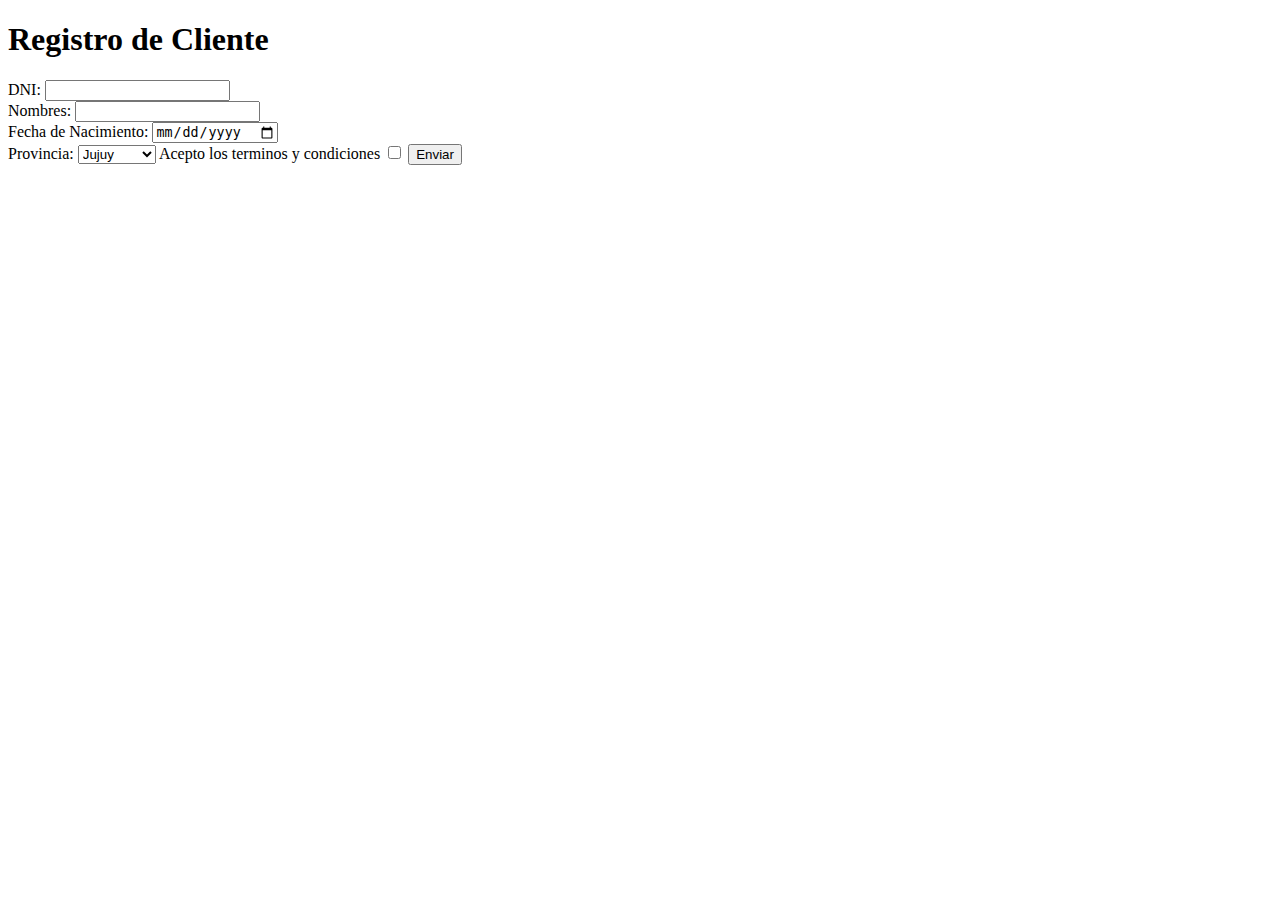
==== tp3_VilteTomas/src/main/resources/templates/form-cliente.html @ c72ac12b "Creacion del html y css" ====
<!DOCTYPE html>
<html lang="es">
	<head>
		<meta charset="UTF-8">
		<title>Formulario de Cliente</title>
		
	</head>
	
	<body>
		<header>
			<h1>Registro de Cliente</h1>
		</header>
		
		<form action="#" method="post">
			<label for="dni">DNI:</label>
			<input type="number" id="dni" name="dni" required="required"><br>
			
			<label for="nombres">Nombres:</label>
			<input type="text" id="nombres" name="nombres" required><br>
			
			<label for="fechaNacimiento">Fecha de Nacimiento:</label>
			<input type="date" id="fechaNacimiento" name="fechaNacimiento" required><br>
			
			<label for="provincia">Provincia:</label>
			<select id="provincia" name="provinica" required>
				<option value="JUJUY">Jujuy</option>
				<option value="SALTA">Salta</option>
				<option value="TUCUMAN">Tucuman</option>
			</select>
			
			<label for="aceptarCondiciones">Acepto los terminos y condiciones</label>
			<input type="checkbox" id="aceptarCondiciones" name="aceptarCondiciones" required>
			
			<button type="submit">Enviar</button>
		</form>
	</body>
</html>
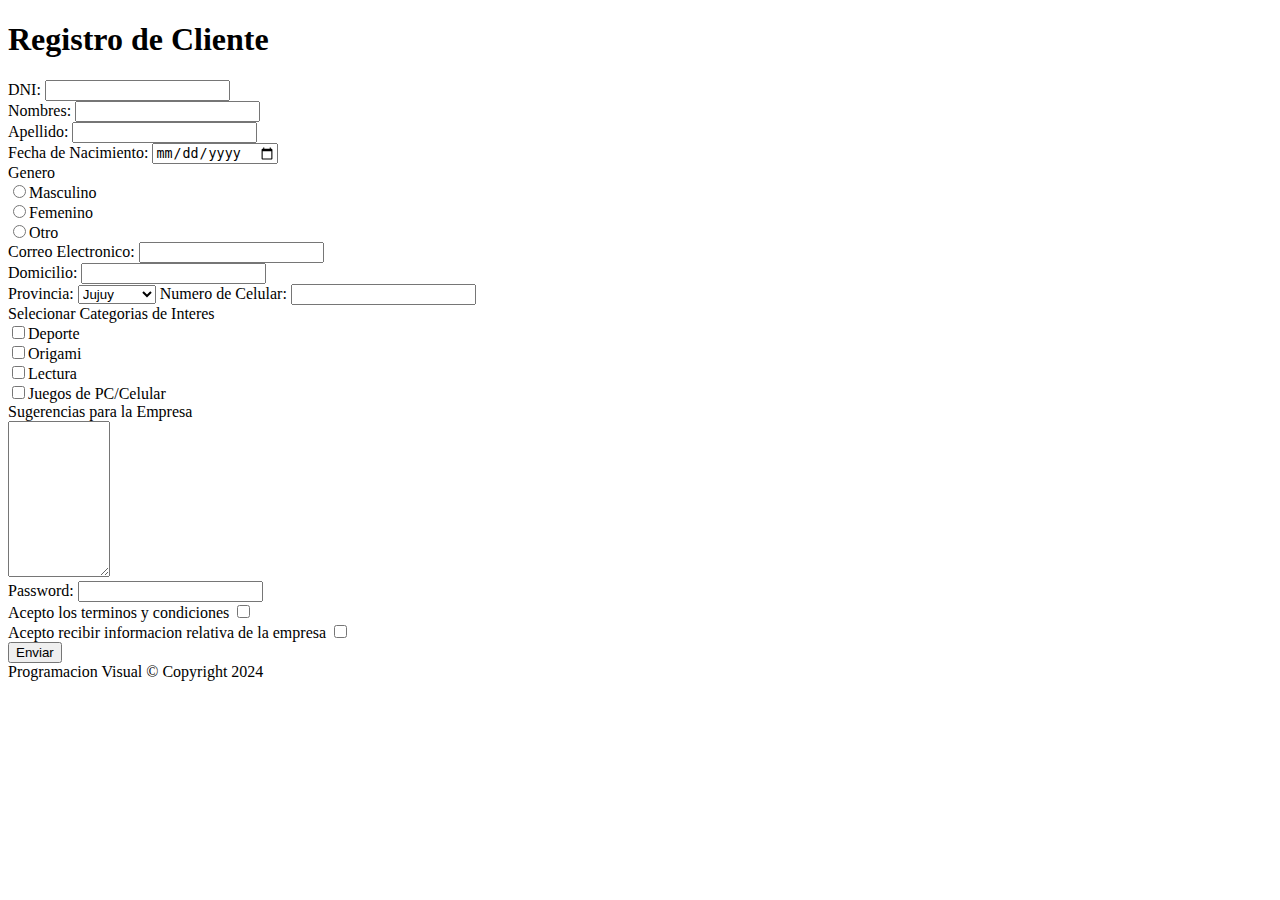
==== commit b2969cd8: "Actualizando form-cliente" ====
--- a/tp3_VilteTomas/src/main/resources/templates/form-cliente.html
+++ b/tp3_VilteTomas/src/main/resources/templates/form-cliente.html
@@ -18,8 +18,22 @@
 			<label for="nombres">Nombres:</label>
 			<input type="text" id="nombres" name="nombres" required><br>
 			
+			<label for="apellido">Apellido:</label>
+			<input type="text" id="apellido" name="apellido" required><br>
+			
 			<label for="fechaNacimiento">Fecha de Nacimiento:</label>
 			<input type="date" id="fechaNacimiento" name="fechaNacimiento" required><br>
+			
+			<label for="genero">Genero</label><br>
+			<input type="radio" id="respuesta" name="respuesta" value="Masculino">Masculino<br>
+			<input type="radio" id="respuesta" name="respuesta" value="Femenino">Femenino<br>
+			<input type="radio" id="respuesta" name="respuesta" value="Otro">Otro<br>
+			
+			<label for="correo">Correo Electronico:</label>
+			<input type="text" id="correo" name="correo" required><br>
+			
+			<label for="domicilio">Domicilio:</label>
+			<input type="text" id="domicilio" name="domicilio" required><br>
 			
 			<label for="provincia">Provincia:</label>
 			<select id="provincia" name="provinica" required>
@@ -28,10 +42,31 @@
 				<option value="TUCUMAN">Tucuman</option>
 			</select>
 			
+			<label for="celualr">Numero de Celular:</label>
+			<input type="number" id="celular" name="celular"><br>
+			
+			<label for="selecionarCategoria">Selecionar Categorias de Interes</label><br>
+			<input type="checkbox" id="deporte" name="deporte" value="Deporte" required>Deporte<br>
+			<input type="checkbox" id="origami" name="orimagi" value="Origami" required>Origami<br>
+			<input type="checkbox" id="lectura" name="lectura" value="Lectura" required>Lectura<br>
+			<input type="checkbox" id="juegos" name="juegos" value="Juegos" required>Juegos de PC/Celular<br>
+			
+			<label for="sugerenciaEmpresa">Sugerencias para la Empresa</label><br>
+			<textarea id="sugerenciaEmpresa" name="sugerenciaEmpresa" rows="10" cols="10"></textarea><br>
+			
+			<label for="password">Password:</label>
+			<input type="number" id="password" name="password" required><br>
+			
 			<label for="aceptarCondiciones">Acepto los terminos y condiciones</label>
-			<input type="checkbox" id="aceptarCondiciones" name="aceptarCondiciones" required>
+			<input type="checkbox" id="aceptarCondiciones" name="aceptarCondiciones" required><br>
+			
+			<label for="informacionEmpresa">Acepto recibir informacion relativa de la empresa</label>
+			<input type="checkbox" id="aceptarCondiciones" name="aceptarCondiciones" required><br>
 			
 			<button type="submit">Enviar</button>
 		</form>
+		<footer>
+			Programacion Visual &copy; Copyright 2024
+		</footer>
 	</body>
 </html>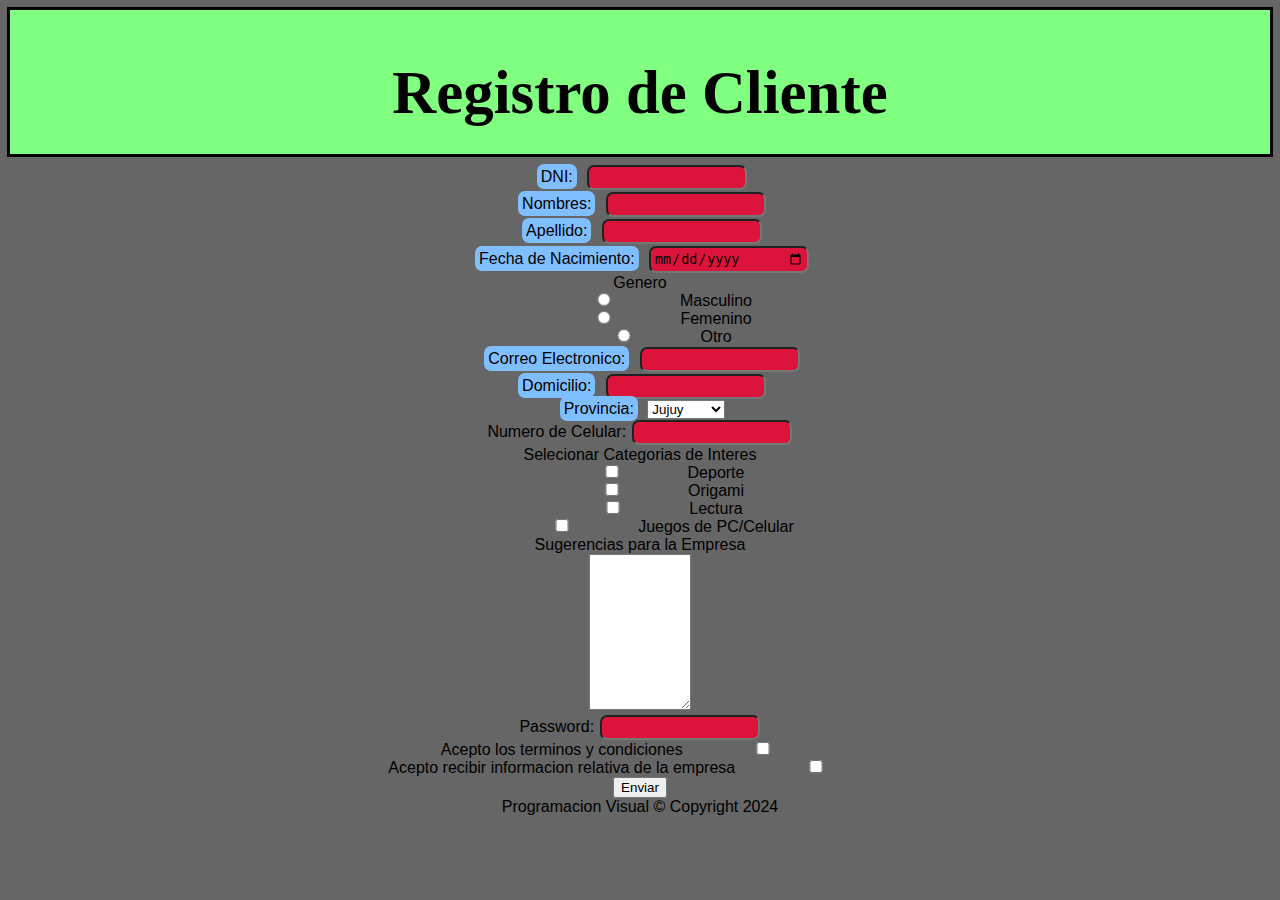
==== commit fecf48cc: "modificaciones" ====
--- a/tp3_VilteTomas/src/main/resources/templates/form-cliente.html
+++ b/tp3_VilteTomas/src/main/resources/templates/form-cliente.html
@@ -3,25 +3,25 @@
 	<head>
 		<meta charset="UTF-8">
 		<title>Formulario de Cliente</title>
-		
+		<link rel="stylesheet" href="../static/css/estilos.css">
 	</head>
 	
-	<body>
-		<header>
+	<body class="estructura">
+		<header id="titular">
 			<h1>Registro de Cliente</h1>
 		</header>
 		
 		<form action="#" method="post">
-			<label for="dni">DNI:</label>
+			<label class="documento" for="dni">DNI:</label>
 			<input type="number" id="dni" name="dni" required="required"><br>
 			
-			<label for="nombres">Nombres:</label>
+			<label class="Nombre" for="nombres">Nombres:</label>
 			<input type="text" id="nombres" name="nombres" required><br>
 			
-			<label for="apellido">Apellido:</label>
+			<label class="Apellido" for="apellido">Apellido:</label>
 			<input type="text" id="apellido" name="apellido" required><br>
 			
-			<label for="fechaNacimiento">Fecha de Nacimiento:</label>
+			<label class="fecha" for="fechaNacimiento">Fecha de Nacimiento:</label>
 			<input type="date" id="fechaNacimiento" name="fechaNacimiento" required><br>
 			
 			<label for="genero">Genero</label><br>
@@ -29,18 +29,18 @@
 			<input type="radio" id="respuesta" name="respuesta" value="Femenino">Femenino<br>
 			<input type="radio" id="respuesta" name="respuesta" value="Otro">Otro<br>
 			
-			<label for="correo">Correo Electronico:</label>
-			<input type="text" id="correo" name="correo" required><br>
+			<label class="Correo" for="correo">Correo Electronico:</label>
+			<input type="email" id="correo" name="correo" required><br>
 			
-			<label for="domicilio">Domicilio:</label>
+			<label class="Domicilio" for="domicilio">Domicilio:</label>
 			<input type="text" id="domicilio" name="domicilio" required><br>
 			
-			<label for="provincia">Provincia:</label>
+			<label class="Provincia" for="provincia">Provincia:</label>
 			<select id="provincia" name="provinica" required>
 				<option value="JUJUY">Jujuy</option>
 				<option value="SALTA">Salta</option>
 				<option value="TUCUMAN">Tucuman</option>
-			</select>
+			</select><br>
 			
 			<label for="celualr">Numero de Celular:</label>
 			<input type="number" id="celular" name="celular"><br>
@@ -55,7 +55,7 @@
 			<textarea id="sugerenciaEmpresa" name="sugerenciaEmpresa" rows="10" cols="10"></textarea><br>
 			
 			<label for="password">Password:</label>
-			<input type="number" id="password" name="password" required><br>
+			<input type="password" id="password" name="password" required><br>
 			
 			<label for="aceptarCondiciones">Acepto los terminos y condiciones</label>
 			<input type="checkbox" id="aceptarCondiciones" name="aceptarCondiciones" required><br>
--- a/tp3_VilteTomas/src/main/resources/static/css/estilos.css
+++ b/tp3_VilteTomas/src/main/resources/static/css/estilos.css
@@ -0,0 +1,170 @@
+@charset "UTF-8";
+
+body{
+	background-color: #00ffff;
+	font-family: Arial, sans-serif;
+	margin: 0;
+	padding: 0;
+}
+
+#encabezado {
+	color:  #000000;
+	padding: 20px;
+	margin: 20px;
+	text-align: center;
+	font-size: 200%;
+}
+
+.menu{
+	text-align: left;
+	margin: 10px;
+	padding: 10px;
+	font-size: 150%;
+}
+
+.enlace {
+	text-align: left;
+	color:  #ffffff;
+}
+
+.principal{
+	margin: 30px;
+	font-size: 150%;
+	font-weight: 150%;
+}
+
+.seccion{
+	margin: 20px;
+}
+
+.titulo{
+	font-family: cursive;
+	border: double;
+	background-color: #ffffff;
+	width: 470px;
+}
+
+.parrafo{
+	font-family: monospace;
+}
+
+.listaOrdenada{
+	display: block;
+	border: solid #ffffff;
+	width: 400px;
+}
+
+.listaNormal{
+	display: block;
+	border: solid #ffffff;
+	width: 400px;
+}
+
+.tabla{
+	border: solid #ffffff;
+}
+
+.adicional{
+	font-size: 150%;
+}
+
+.descarga{
+	color: #ffffff;
+}
+
+.imagen{
+	display: block;
+	padding: 10px;
+}
+
+#pie{
+	font-size: 150%;
+	
+}
+
+.informacion{
+	color: #ffffff;
+	padding: 20px;
+}
+
+.estructura{
+	background-color: #666666;
+	text-align: center; 
+	
+}
+
+#titular{
+	font-family: times new romas;
+	text-align: center;
+	font-size: 190%;
+	padding: 7px;
+	margin: 7px;
+	border: solid; 
+	height: 130px;
+	background-color: #80ff80;
+}
+
+.documento{
+	padding: 4px;
+	margin: 5px;
+	background-color:  #80bfff;
+	border-radius: 7px;
+	border: sold white;
+
+}
+
+.Nombre{
+	padding: 4px;
+	margin: 5px;
+	background-color:  #80bfff;
+	border-radius: 7px;
+	border: sold white;
+}
+
+.Apellido{
+	padding: 4px;
+	margin: 5px;
+	background-color:  #80bfff;
+	border-radius: 7px;
+	border: sold white;
+}
+
+.fecha{
+	padding: 4px;
+	margin: 5px;
+	background-color:  #80bfff;
+	border-radius: 7px;
+	border: sold white;
+}
+
+.Correo{
+	padding: 4px;
+	margin: 5px;
+	background-color:  #80bfff;
+	border-radius: 7px;
+	border: sold white;
+}
+
+.Domicilio{
+	padding: 4px;
+	margin: 5px;
+	background-color:  #80bfff;
+	border-radius: 7px;
+	border: sold white;
+}
+
+.Provincia{
+	padding: 4px;
+	margin: 5px;
+	background-color:  #80bfff;
+	border-radius: 7px;
+	border: sold white;
+}
+input{
+	padding: 3px;
+	margin: 1px;
+	background-color:  #dc143c;
+	border: sold #ffffff;
+	border-radius: 7px;
+	width: 150px;
+}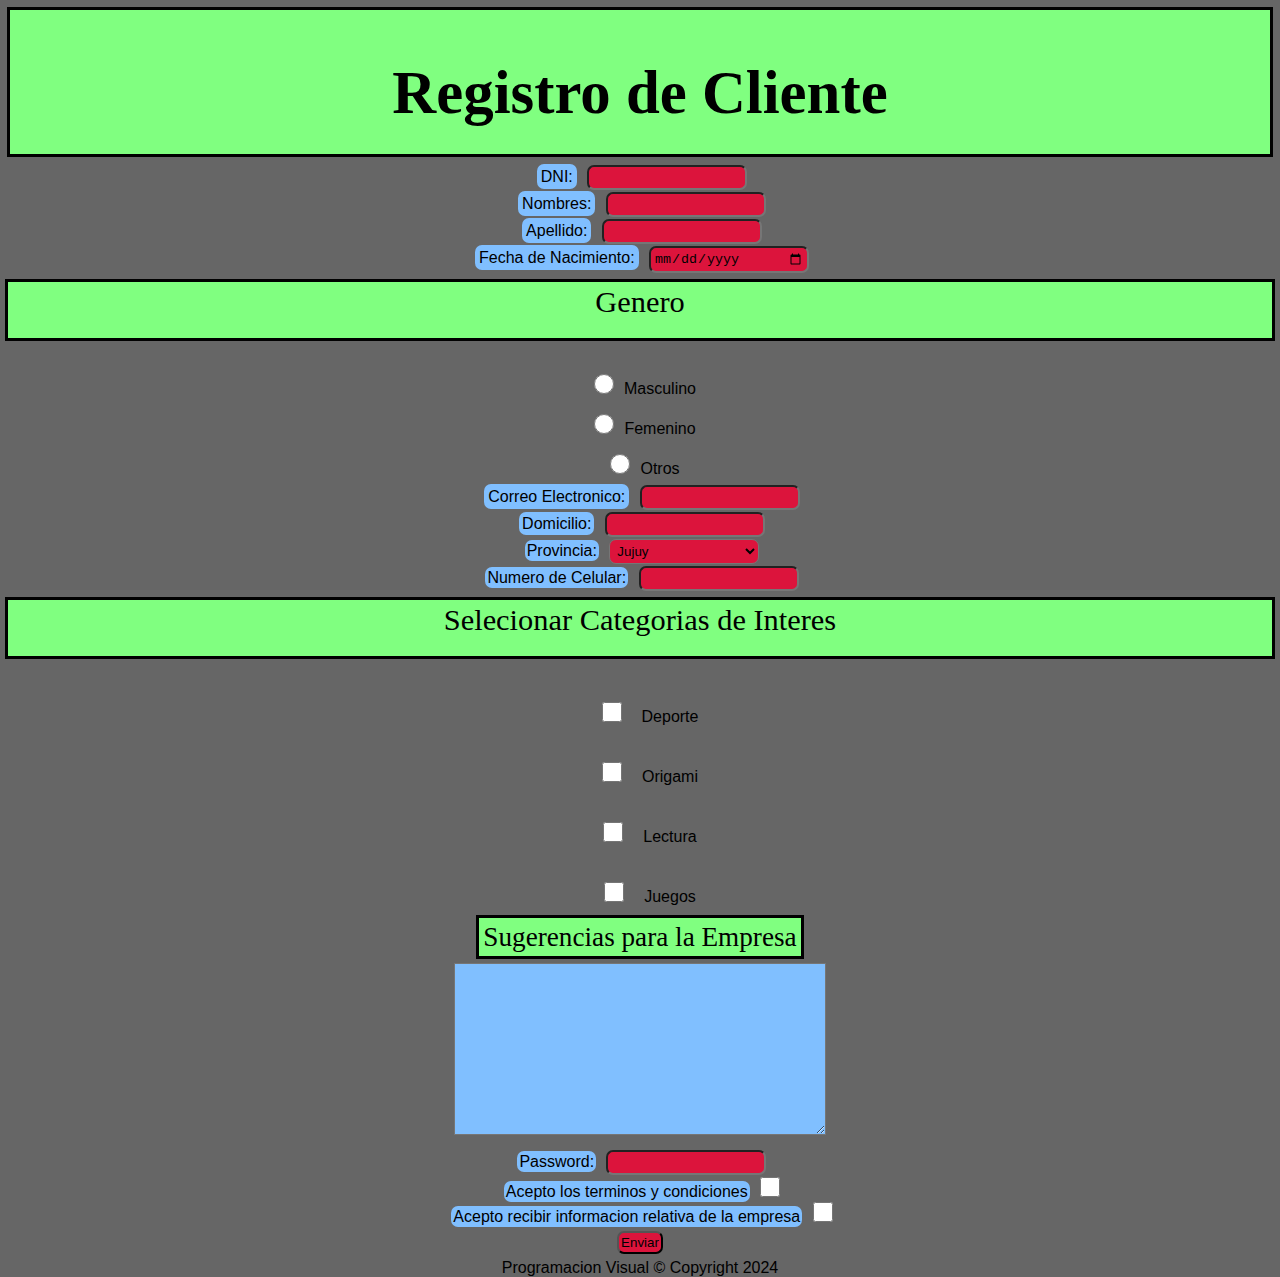
==== commit 57ab8462: "Finalizacion del tp3 parte2" ====
--- a/tp3_VilteTomas/src/main/resources/templates/form-cliente.html
+++ b/tp3_VilteTomas/src/main/resources/templates/form-cliente.html
@@ -24,10 +24,10 @@
 			<label class="fecha" for="fechaNacimiento">Fecha de Nacimiento:</label>
 			<input type="date" id="fechaNacimiento" name="fechaNacimiento" required><br>
 			
-			<label for="genero">Genero</label><br>
+			<label class="genero" for="genero">Genero</label><br>
 			<input type="radio" id="respuesta" name="respuesta" value="Masculino">Masculino<br>
 			<input type="radio" id="respuesta" name="respuesta" value="Femenino">Femenino<br>
-			<input type="radio" id="respuesta" name="respuesta" value="Otro">Otro<br>
+			<input type="radio" id="respuesta" name="respuesta" value="Otro">Otros<br>
 			
 			<label class="Correo" for="correo">Correo Electronico:</label>
 			<input type="email" id="correo" name="correo" required><br>
@@ -42,28 +42,28 @@
 				<option value="TUCUMAN">Tucuman</option>
 			</select><br>
 			
-			<label for="celualr">Numero de Celular:</label>
+			<label class="celular" for="celualr">Numero de Celular:</label>
 			<input type="number" id="celular" name="celular"><br>
 			
-			<label for="selecionarCategoria">Selecionar Categorias de Interes</label><br>
-			<input type="checkbox" id="deporte" name="deporte" value="Deporte" required>Deporte<br>
-			<input type="checkbox" id="origami" name="orimagi" value="Origami" required>Origami<br>
-			<input type="checkbox" id="lectura" name="lectura" value="Lectura" required>Lectura<br>
-			<input type="checkbox" id="juegos" name="juegos" value="Juegos" required>Juegos de PC/Celular<br>
+			<label class="categoria" for="selecionarCategoria">Selecionar Categorias de Interes</label><br>
+				<input  type="checkbox" id="deporte" name="deporte" value="Deporte" required>Deporte<br>
+				<input  type="checkbox" id="origami" name="orimagi" value="Origami" required>Origami<br>
+				<input  type="checkbox" id="lectura" name="lectura" value="Lectura" required>Lectura<br>
+				<input  type="checkbox" id="juegos" name="juegos" value="Juegos" required>Juegos<br>
 			
-			<label for="sugerenciaEmpresa">Sugerencias para la Empresa</label><br>
+			<label class="Empresa" for="sugerenciaEmpresa">Sugerencias para la Empresa</label><br>
 			<textarea id="sugerenciaEmpresa" name="sugerenciaEmpresa" rows="10" cols="10"></textarea><br>
 			
-			<label for="password">Password:</label>
+			<label class="clave" for="password">Password:</label>
 			<input type="password" id="password" name="password" required><br>
 			
-			<label for="aceptarCondiciones">Acepto los terminos y condiciones</label>
+			<label class="condiciones" for="aceptarCondiciones">Acepto los terminos y condiciones</label>
 			<input type="checkbox" id="aceptarCondiciones" name="aceptarCondiciones" required><br>
 			
-			<label for="informacionEmpresa">Acepto recibir informacion relativa de la empresa</label>
+			<label class="condiciones" for="informacionEmpresa">Acepto recibir informacion relativa de la empresa</label>
 			<input type="checkbox" id="aceptarCondiciones" name="aceptarCondiciones" required><br>
 			
-			<button type="submit">Enviar</button>
+			<button id="boton" type="submit">Enviar</button>
 		</form>
 		<footer>
 			Programacion Visual &copy; Copyright 2024
--- a/tp3_VilteTomas/src/main/resources/static/css/estilos.css
+++ b/tp3_VilteTomas/src/main/resources/static/css/estilos.css
@@ -86,6 +86,8 @@
 	color: #ffffff;
 	padding: 20px;
 }
+
+/* Comienzo del tp3 parte2*/
 
 .estructura{
 	background-color: #666666;
@@ -109,7 +111,6 @@
 	margin: 5px;
 	background-color:  #80bfff;
 	border-radius: 7px;
-	border: sold white;
 
 }
 
@@ -118,7 +119,6 @@
 	margin: 5px;
 	background-color:  #80bfff;
 	border-radius: 7px;
-	border: sold white;
 }
 
 .Apellido{
@@ -126,7 +126,6 @@
 	margin: 5px;
 	background-color:  #80bfff;
 	border-radius: 7px;
-	border: sold white;
 }
 
 .fecha{
@@ -134,7 +133,28 @@
 	margin: 5px;
 	background-color:  #80bfff;
 	border-radius: 7px;
-	border: sold white;
+}
+
+.genero{
+	display: block;
+	font-family: tahoma;
+	font-size: 190%;
+	padding: 3px;
+	margin: 5px;
+	border: solid; 
+	height: 50px;
+	background-color: #80ff80;
+
+}
+
+#respuesta{
+	display: inline-block;
+	border: 1px solid;
+	padding: 10px;
+	margin: 10px;
+	width:  20px;
+	height: 20px;
+	border-radius: 100px;
 }
 
 .Correo{
@@ -142,29 +162,133 @@
 	margin: 5px;
 	background-color:  #80bfff;
 	border-radius: 7px;
-	border: sold white;
 }
 
 .Domicilio{
-	padding: 4px;
-	margin: 5px;
-	background-color:  #80bfff;
-	border-radius: 7px;
-	border: sold white;
+	padding: 3px;
+	margin: 5px;
+	background-color:  #80bfff;
+	border-radius: 7px;
 }
 
 .Provincia{
-	padding: 4px;
-	margin: 5px;
-	background-color:  #80bfff;
-	border-radius: 7px;
-	border: sold white;
-}
-input{
+	padding: 2px;
+	margin: 5px;
+	background-color:  #80bfff;
+	border-radius: 7px;
+}
+
+.celular{
+	padding: 2px;
+	margin: 5px;
+	background-color:  #80bfff;
+	border-radius: 7px;
+}
+
+#provincia{
 	padding: 3px;
 	margin: 1px;
 	background-color:  #dc143c;
 	border: sold #ffffff;
 	border-radius: 7px;
 	width: 150px;
+}
+
+.categoria{
+	display: block;
+	font-family: tahoma;
+	font-size: 190%;
+	padding: 3px;
+	margin: 5px;
+	border: solid; 
+	height: 50px;
+	background-color: #80ff80;
+}
+#deporte{
+	display: inline-block;
+	width: 20px;
+	height: 20px;
+	border: solid;
+	padding: 20px;
+	margin: 20px;	
+}
+
+#origami{
+	display: inline-block;
+	width: 20px;
+	height: 20px;
+	border: solid;
+	padding: 20px;
+	margin: 20px;	
+}
+
+#lectura{
+	display: inline-block;
+	width: 20px;
+	height: 20px;
+	border: solid;
+	padding: 20px;
+	margin: 20px;
+}
+
+#juegos{
+	display: inline-block;
+	width: 20px;
+	height: 20px;
+	border: solid;
+	padding: 20px;
+	margin: 20px;
+}
+.Empresa{
+	font-family: tahoma;
+	font-size: 170%;
+	padding: 4px;
+	margin: 4px;
+	border: solid; 
+	height: 30px;
+	background-color: #80ff80;
+}
+
+#sugerenciaEmpresa{
+	padding: 10px;
+	margin: 10px;
+	width: 350px;
+	height: 150px;
+	background-color: #80bfff;
+}
+
+.clave{
+	padding: 2px;
+	margin: 4px;
+	background-color:  #80bfff;
+	border-radius: 7px;
+}
+
+.condiciones{
+	padding: 2px;
+	margin: 5px;
+	background-color:  #80bfff;
+	border-radius: 7px;
+}
+
+#boton{
+	display: inline;
+	padding: 2px;
+	margin: 5px;
+	background-color:  #dc143c;
+	border-radius: 7px;
+}
+
+#aceptarCondiciones{
+	display: inline;
+	width: 20px;
+	height: 20px;
+}
+
+input{
+	padding: 3px;
+	margin: 1px;
+	background-color:  #dc143c;
+	border-radius: 7px;
+	width: 150px;
 }